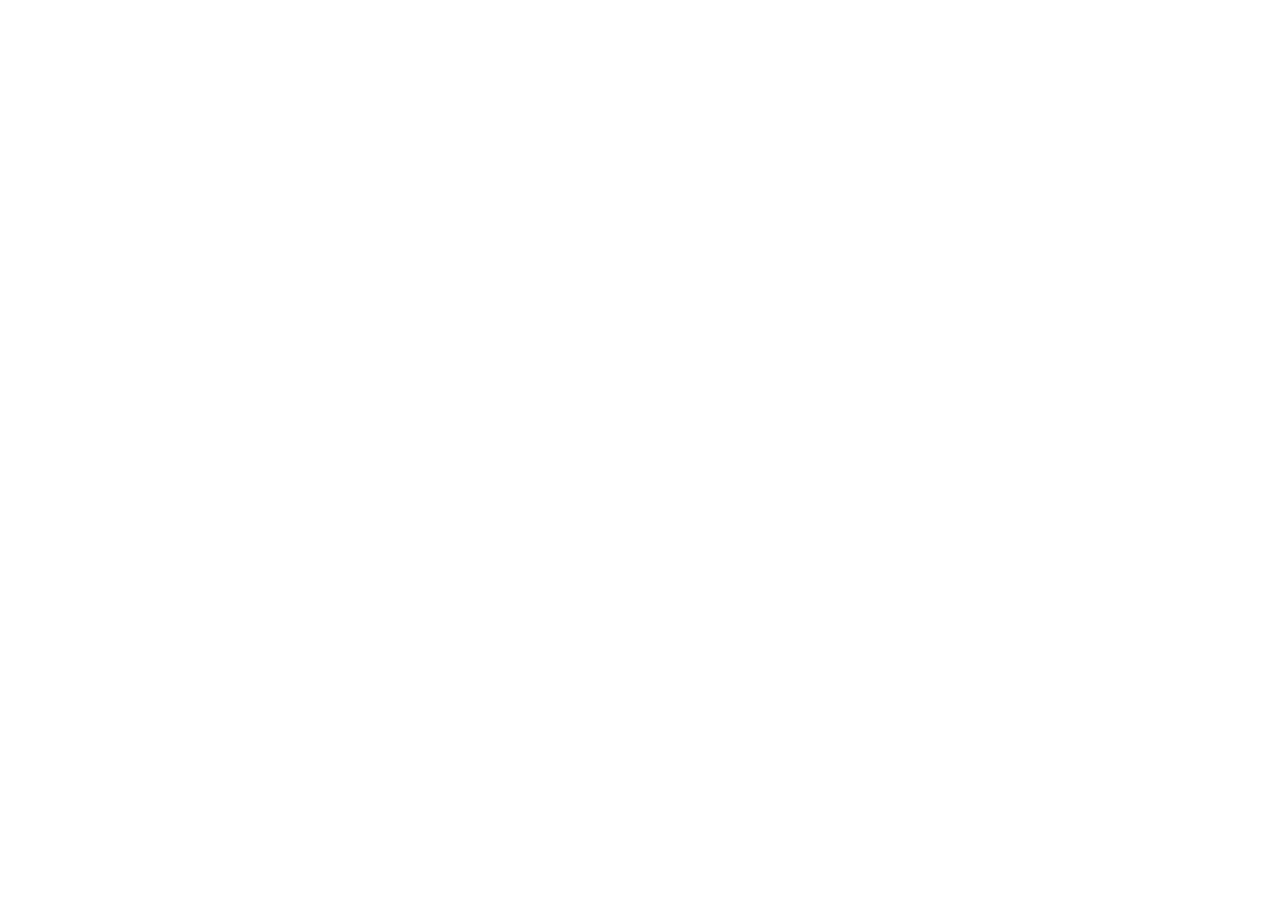
==== submission/submission.html @ 3f6117d9 "Initial commit" ====
<!doctype html>
<html lang="en">
<head>
  <meta charset="utf-8">
  <title>Joel</title>
  <meta name="viewport" content="width=device-width, initial-scale=1">

  <style type="text/css">
    html,
    body {
      background: transparent;
      margin: 0;
      padding: 0;
      font-family: sans-serif;
    }

    #overlay-container {
      width: 960px;
      height: 540px;
    }

    /* Your style here... (feel free to remove this example styling) */
    #skip {
      display: none; /* Hidden until ad starts */
      position: absolute;
      bottom: 60px;
      right: 0;
      padding: 10px 18px;
      background: rgba(0, 0, 0, 0.6);
      border: 1px solid black;
      border-right-width: 0;
      font-size: 1.2rem;
      border-radius: 4px 0 0 4px;
      color: white;
      cursor: pointer;
    }
  </style>
</head>

<body>
  <div id="overlay-container">
    <!-- We've added a sample button. Feel free to remove it: -->
    <button id="skip">
      Skip Ad...
    </button>
  </div>

  <script type="text/javascript">
    (function(window, document){
      // This is how you tell the parent window that the ad was successfully skipped.
      function adSuccess() {
        window.top.postMessage({ type: 'success' }, '*');
      }

      const skipButton = document.getElementById('skip');

      // Listen for messages from the game shell
      window.addEventListener('message', (event) => {
        if (!event.data || !event.data.type) return;

        if (event.data.type === 'adStarted') {
          // Show the skip button when the ad starts
          skipButton.style.display = 'block';
        }

        // By default, if the user doesn't "skip" the ad before the video ends,
        // we call fail to restart. You're welcome to replace this with a survey
        // or other interaction instead (see examples/survey).
        if (event.data.type === 'adFinished') {
          skipButton.style.display = 'none';
          window.top.postMessage({ type: 'fail' }, '*');
        }
      });

      // Your ad overlay code goes here, we've added a simple example below:
      skipButton.addEventListener('click', () => {
        skipButton.style.display = 'none';
        adSuccess();
      });

    })(window, document);
  </script>
</body>
</html>
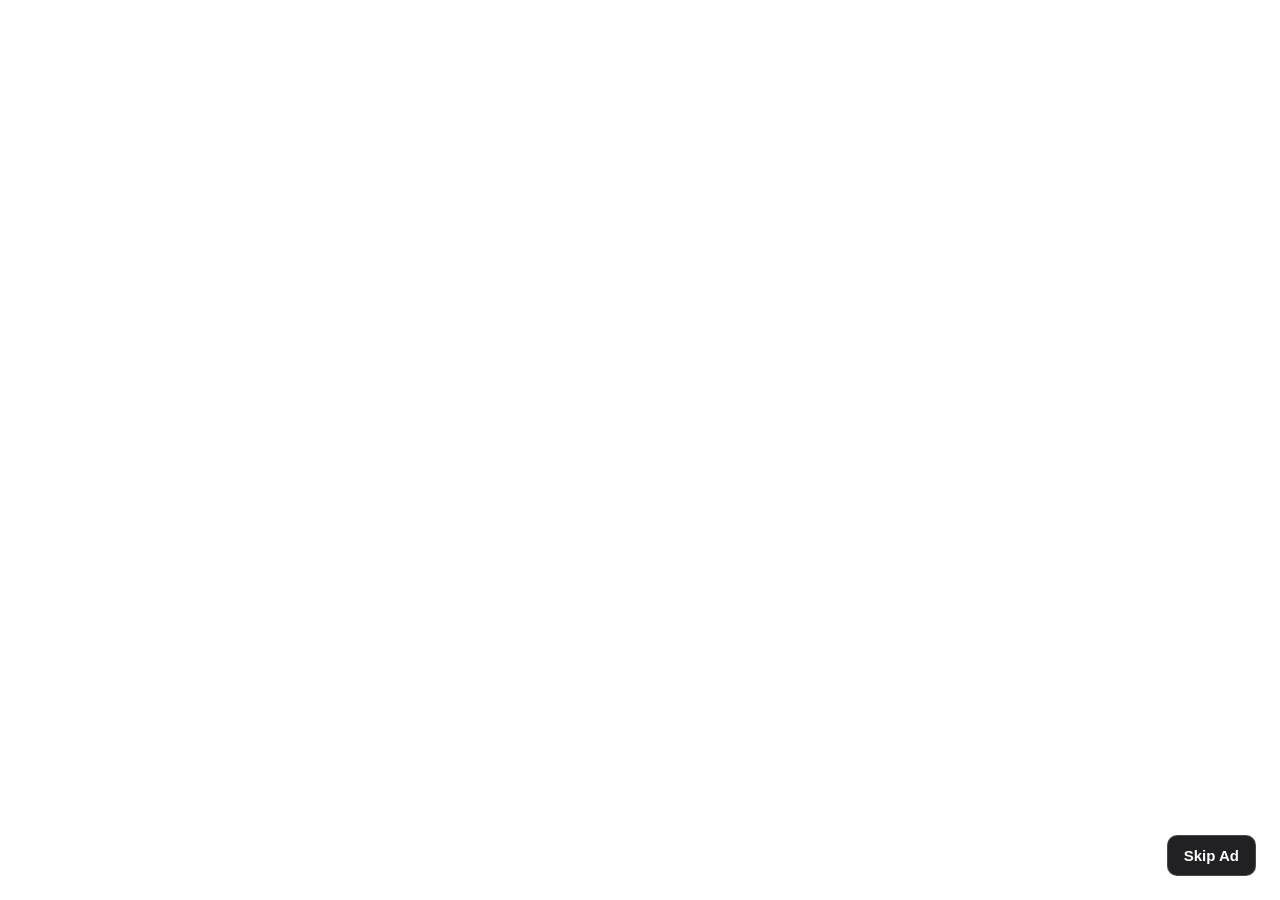
==== commit aa7ee179: "human click verification skip ad kitboga skip ad project." ====
--- a/submission/submission.html
+++ b/submission/submission.html
@@ -1,84 +1,76 @@
-<!doctype html>
+<!DOCTYPE html>
 <html lang="en">
 <head>
-  <meta charset="utf-8">
-  <title>Joel</title>
-  <meta name="viewport" content="width=device-width, initial-scale=1">
+  <meta charset="UTF-8" />
+  <meta name="viewport" content="width=device-width, initial-scale=1.0" />
+  <title>Click Speed</title>
+  <link rel="stylesheet" href="./styles.css" />
+</head>
+<body>
+  <button class="skip-button" id="skipButton">Skip Ad</button>
 
-  <style type="text/css">
-    html,
-    body {
-      background: transparent;
-      margin: 0;
-      padding: 0;
-      font-family: sans-serif;
-    }
+  <div class="overlay" id="gameOverlay">
+    <div class="panel" id="panel">
+      <div class="captcha-header">
+        <div class="captcha-icon bot" id="botIcon">
+          <div class="icon-chip">
+            <svg viewBox="0 0 64 64" class="icon-svg" aria-hidden="true">
+              <rect x="16" y="18" width="32" height="24" rx="6" fill="#9ca3af"></rect>
+              <rect x="22" y="24" width="7" height="7" rx="1.5" fill="#111827"></rect>
+              <rect x="35" y="24" width="7" height="7" rx="1.5" fill="#111827"></rect>
+              <rect x="25" y="35" width="14" height="3" rx="1.5" fill="#111827"></rect>
+              <rect x="30" y="10" width="4" height="8" rx="2" fill="#9ca3af"></rect>
+              <circle cx="32" cy="8" r="3" fill="#d1d5db"></circle>
+              <rect x="12" y="24" width="4" height="10" rx="2" fill="#9ca3af"></rect>
+              <rect x="48" y="24" width="4" height="10" rx="2" fill="#9ca3af"></rect>
+            </svg>
+          </div>
+          <div class="icon-label">BOT</div>
+        </div>
 
-    #overlay-container {
-      width: 960px;
-      height: 540px;
-    }
+        <div class="captcha-center">
+          <h1>Human Click Verification</h1>
+          <div class="status-text" id="statusText">Click naturally to complete verification.</div>
+          <div class="stage-badge hidden" id="stageText">0 of 2 complete.</div>
+        </div>
 
-    /* Your style here... (feel free to remove this example styling) */
-    #skip {
-      display: none; /* Hidden until ad starts */
-      position: absolute;
-      bottom: 60px;
-      right: 0;
-      padding: 10px 18px;
-      background: rgba(0, 0, 0, 0.6);
-      border: 1px solid black;
-      border-right-width: 0;
-      font-size: 1.2rem;
-      border-radius: 4px 0 0 4px;
-      color: white;
-      cursor: pointer;
-    }
-  </style>
-</head>
+        <div class="captcha-icon human" id="humanIcon">
+          <div class="icon-chip">
+            <svg viewBox="0 0 64 64" class="icon-svg" aria-hidden="true">
+              <circle cx="32" cy="16" r="8" fill="#f8fafc"></circle>
+              <rect x="24" y="26" width="16" height="18" rx="8" fill="#f8fafc"></rect>
+              <rect x="18" y="28" width="6" height="16" rx="3" fill="#f8fafc"></rect>
+              <rect x="40" y="28" width="6" height="16" rx="3" fill="#f8fafc"></rect>
+              <rect x="26" y="44" width="5" height="14" rx="2.5" fill="#f8fafc"></rect>
+              <rect x="33" y="44" width="5" height="14" rx="2.5" fill="#f8fafc"></rect>
+            </svg>
+          </div>
+          <div class="icon-label">HUMAN</div>
+        </div>
+      </div>
 
-<body>
-  <div id="overlay-container">
-    <!-- We've added a sample button. Feel free to remove it: -->
-    <button id="skip">
-      Skip Ad...
-    </button>
+      <div class="alert-box hidden" id="alertBox">
+        <div class="alert-title">BOT DETECTED</div>
+        <div class="alert-subtitle">Human timing required. Hold to restart.</div>
+      </div>
+
+      <div class="shape-wrap">
+        <div class="shape-stage shape-bar" id="shapeStage">
+          <div class="shape-fill" id="shapeFill"></div>
+          <div class="shape-gloss"></div>
+        </div>
+      </div>
+
+      <div class="progress-label" id="progressLabel">0%</div>
+
+      <div class="button-row">
+        <button class="fill-button" id="fillButton">Tap to Verify</button>
+        <button class="continue-button hidden" id="continueButton">Continue</button>
+        <button class="hold-button hidden" id="holdButton">Hold to Restart</button>
+      </div>
+    </div>
   </div>
 
-  <script type="text/javascript">
-    (function(window, document){
-      // This is how you tell the parent window that the ad was successfully skipped.
-      function adSuccess() {
-        window.top.postMessage({ type: 'success' }, '*');
-      }
-
-      const skipButton = document.getElementById('skip');
-
-      // Listen for messages from the game shell
-      window.addEventListener('message', (event) => {
-        if (!event.data || !event.data.type) return;
-
-        if (event.data.type === 'adStarted') {
-          // Show the skip button when the ad starts
-          skipButton.style.display = 'block';
-        }
-
-        // By default, if the user doesn't "skip" the ad before the video ends,
-        // we call fail to restart. You're welcome to replace this with a survey
-        // or other interaction instead (see examples/survey).
-        if (event.data.type === 'adFinished') {
-          skipButton.style.display = 'none';
-          window.top.postMessage({ type: 'fail' }, '*');
-        }
-      });
-
-      // Your ad overlay code goes here, we've added a simple example below:
-      skipButton.addEventListener('click', () => {
-        skipButton.style.display = 'none';
-        adSuccess();
-      });
-
-    })(window, document);
-  </script>
+  <script src="./app.js"></script>
 </body>
-</html>
+</html>
--- a/submission/styles.css
+++ b/submission/styles.css
@@ -0,0 +1,362 @@
+* {
+  box-sizing: border-box;
+}
+
+html, body {
+  margin: 0;
+  padding: 0;
+  width: 100%;
+  height: 100%;
+  background: transparent;
+  font-family: Arial, Helvetica, sans-serif;
+  color: white;
+}
+
+body {
+  position: relative;
+  width: 100%;
+  height: 100%;
+  overflow: hidden;
+}
+
+.hidden {
+  display: none !important;
+}
+
+.skip-button {
+  position: absolute;
+  right: 24px;
+  bottom: 24px;
+  background: rgba(24, 24, 27, 0.96);
+  color: #ffffff;
+  border: 1px solid rgba(255,255,255,0.18);
+  border-radius: 10px;
+  padding: 11px 16px;
+  font-size: 15px;
+  font-weight: 600;
+  cursor: pointer;
+  z-index: 20;
+}
+
+.skip-button:hover {
+  background: rgba(39, 39, 42, 1);
+}
+
+.overlay {
+  position: absolute;
+  inset: 0;
+  display: none;
+  align-items: flex-start;
+  justify-content: center;
+  pointer-events: none;
+  z-index: 30;
+  padding-top: 18px;
+}
+
+.overlay.show {
+  display: flex;
+}
+
+.panel {
+  width: min(500px, 68%);
+  background: rgba(34, 34, 36, 0.96);
+  border: 1px solid rgba(255,255,255,0.08);
+  border-radius: 18px;
+  padding: 16px 18px 16px;
+  text-align: center;
+  box-shadow: 0 20px 50px rgba(0,0,0,0.35);
+  pointer-events: auto;
+  backdrop-filter: blur(2px);
+  overflow: hidden;
+}
+
+.captcha-header {
+  display: grid;
+  grid-template-columns: 72px 1fr 72px;
+  align-items: center;
+  gap: 10px;
+  margin-bottom: 14px;
+}
+
+.captcha-center h1 {
+  margin: 0 0 6px 0;
+  font-size: 20px;
+  line-height: 1.15;
+  font-weight: 700;
+}
+
+.captcha-icon {
+  display: flex;
+  flex-direction: column;
+  align-items: center;
+  gap: 4px;
+}
+
+.icon-chip {
+  position: relative;
+  width: 46px;
+  height: 46px;
+  border-radius: 12px;
+  display: grid;
+  place-items: center;
+  background: rgba(255,255,255,0.04);
+  border: 1px solid rgba(255,255,255,0.07);
+  transition:
+    background 0.25s ease,
+    border-color 0.25s ease,
+    transform 0.25s ease,
+    opacity 0.25s ease,
+    filter 0.25s ease,
+    box-shadow 0.25s ease;
+}
+
+.icon-svg {
+  width: 34px;
+  height: 34px;
+  display: block;
+}
+
+.icon-label {
+  font-size: 11px;
+  color: #a1a1aa;
+  text-transform: uppercase;
+  letter-spacing: 0.4px;
+  transition: color 0.25s ease, opacity 0.25s ease;
+}
+
+.status-text {
+  font-size: 13px;
+  color: #d4d4d8;
+  line-height: 1.3;
+}
+
+.stage-badge {
+  display: inline-flex;
+  align-items: center;
+  justify-content: center;
+  margin-top: 8px;
+  padding: 4px 10px;
+  border-radius: 999px;
+  background: rgba(34, 197, 94, 0.14);
+  border: 1px solid rgba(34, 197, 94, 0.24);
+  color: #dcfce7;
+  font-size: 12px;
+  font-weight: 700;
+  line-height: 1;
+}
+
+.alert-box {
+  margin: 0 auto 12px;
+  padding: 10px 12px;
+  border-radius: 12px;
+  background: rgba(127, 29, 29, 0.22);
+  border: 1px solid rgba(239, 68, 68, 0.45);
+  color: #fecaca;
+}
+
+.alert-title {
+  font-size: 16px;
+  font-weight: 800;
+  letter-spacing: 0.3px;
+}
+
+.alert-subtitle {
+  margin-top: 4px;
+  font-size: 13px;
+  line-height: 1.3;
+}
+
+.shape-wrap {
+  width: 100%;
+  display: flex;
+  justify-content: center;
+  align-items: center;
+  min-height: 150px;
+  transition: min-height 0.2s ease;
+}
+
+.shape-stage {
+  position: relative;
+  overflow: hidden;
+  background: rgba(63, 63, 70, 0.9);
+  border: 1px solid rgba(255,255,255,0.08);
+}
+
+.shape-fill {
+  position: absolute;
+  background: linear-gradient(90deg, #a3a3a3 0%, #22c55e 100%);
+}
+
+.shape-gloss {
+  position: absolute;
+  inset: 0;
+  background: linear-gradient(180deg, rgba(255,255,255,0.05), rgba(255,255,255,0));
+  pointer-events: none;
+}
+
+.shape-bar {
+  width: 360px;
+  max-width: 100%;
+  height: 24px;
+  margin: 0 auto;
+  border-radius: 999px;
+}
+
+.shape-bar .shape-fill {
+  inset: 0 auto 0 0;
+  width: 0%;
+  height: 100%;
+  transition: width 0.08s linear;
+}
+
+.shape-circle {
+  width: 130px;
+  height: 130px;
+  border-radius: 50%;
+}
+
+.shape-circle .shape-fill {
+  inset: auto 0 0 0;
+  width: 100%;
+  height: 0%;
+  transition: height 0.08s linear;
+}
+
+.shape-hexagon {
+  width: 150px;
+  height: 130px;
+  clip-path: polygon(25% 6%, 75% 6%, 100% 50%, 75% 94%, 25% 94%, 0% 50%);
+}
+
+.shape-hexagon .shape-fill {
+  inset: auto 0 0 0;
+  width: 100%;
+  height: 0%;
+  transition: height 0.08s linear;
+}
+
+.panel.bar-mode .shape-wrap {
+  min-height: 48px;
+}
+
+.panel.bar-mode .progress-label {
+  margin-top: 12px;
+}
+
+.panel.bar-mode .button-row {
+  margin-top: 12px;
+}
+
+.panel.shape-mode .shape-wrap {
+  min-height: 150px;
+}
+
+.panel.shape-mode .progress-label {
+  margin-top: 10px;
+}
+
+.panel.shape-mode .button-row {
+  margin-top: 14px;
+}
+
+.progress-label {
+  font-size: 18px;
+  font-weight: 700;
+  color: #f4f4f5;
+  transition: margin-top 0.2s ease;
+}
+
+.button-row {
+  display: flex;
+  justify-content: center;
+  gap: 10px;
+  transition: margin-top 0.2s ease;
+}
+
+.fill-button,
+.continue-button,
+.hold-button {
+  position: relative;
+  overflow: hidden;
+  border-radius: 10px;
+  padding: 9px 14px;
+  font-size: 14px;
+  cursor: pointer;
+  border: 1px solid rgba(255,255,255,0.10);
+  color: white;
+  background: #27272a;
+}
+
+.fill-button:hover,
+.continue-button:hover,
+.hold-button:hover {
+  background: #3f3f46;
+}
+
+.hold-button {
+  min-width: 176px;
+  background: #27272a;
+  transition: background 0.03s linear, border-color 0.15s ease, color 0.15s ease;
+}
+
+.captcha-icon.human.success .icon-chip {
+  background: rgba(34, 197, 94, 0.16);
+  border-color: rgba(34, 197, 94, 0.35);
+  box-shadow: 0 0 0 1px rgba(34, 197, 94, 0.12) inset;
+}
+
+.captcha-icon.human.success .icon-label {
+  color: #86efac;
+}
+
+.captcha-icon.human.success-final .icon-chip {
+  background: rgba(34, 197, 94, 0.22);
+  border-color: rgba(34, 197, 94, 0.5);
+  box-shadow: 0 0 16px rgba(34, 197, 94, 0.18);
+  transform: scale(1.05);
+}
+
+.captcha-icon.human.success-final .icon-chip::after {
+  content: "✓";
+  position: absolute;
+  top: -6px;
+  right: -6px;
+  width: 18px;
+  height: 18px;
+  border-radius: 999px;
+  display: grid;
+  place-items: center;
+  background: #22c55e;
+  color: #052e16;
+  font-size: 12px;
+  font-weight: 800;
+  box-shadow: 0 0 10px rgba(34, 197, 94, 0.35);
+}
+
+.captcha-icon.human.success-final .icon-label {
+  color: #bbf7d0;
+}
+
+.panel.bot-state .bot .icon-chip {
+  background: rgba(127, 29, 29, 0.35);
+  border-color: rgba(239, 68, 68, 0.55);
+  transform: scale(1.05);
+}
+
+.panel.bot-state .bot .icon-label {
+  color: #fca5a5;
+}
+
+.panel.bot-state .human .icon-chip {
+  background: rgba(255,255,255,0.02);
+  border-color: rgba(255,255,255,0.04);
+  opacity: 0.32;
+  filter: grayscale(1);
+  transform: scale(0.98);
+  box-shadow: none;
+}
+
+.panel.bot-state .human .icon-label {
+  color: #71717a;
+  opacity: 0.42;
+}
